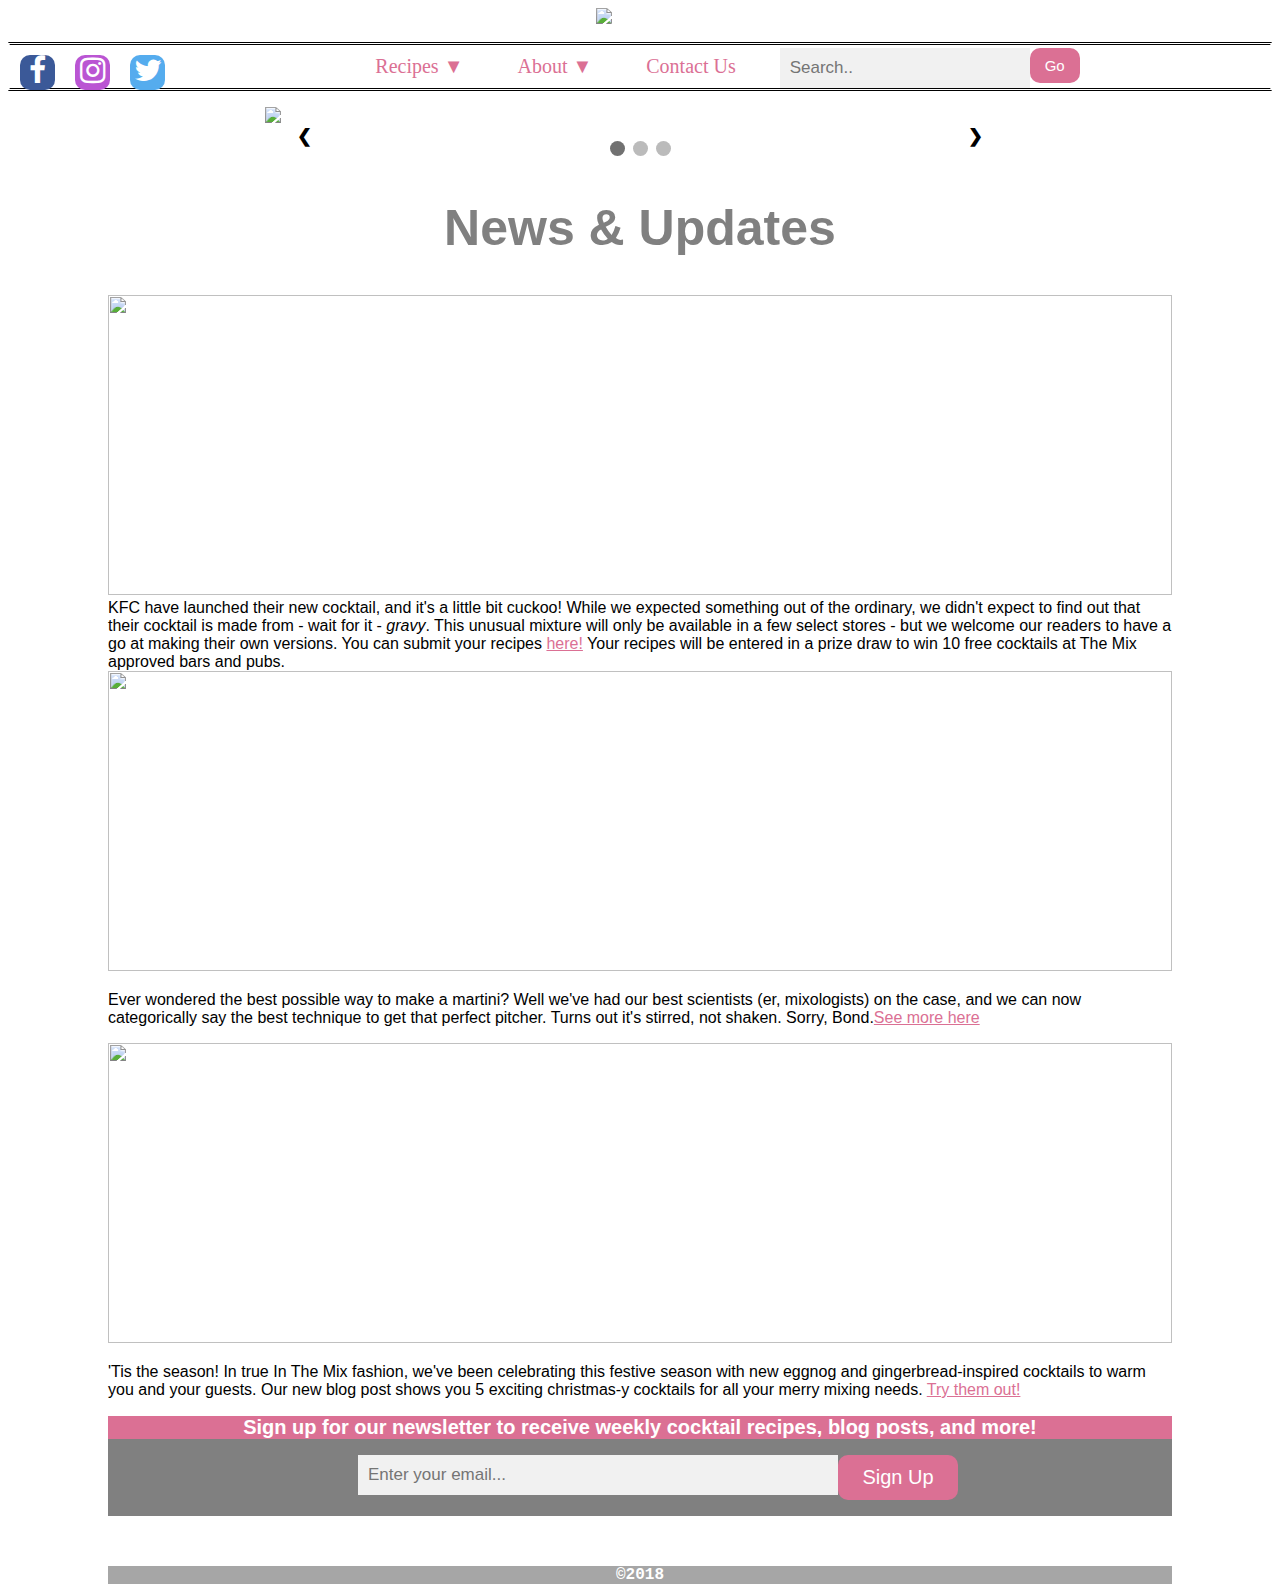
==== index.html @ 8f5e6e4d "some final touches on the text and content on the homepage" ====
<!DOCTYPE html>
<!--test -->
<html>
<head>
    <title>In The Mix</title>

  <script src="http://code.jquery.com/jquery-3.3.1.min.js"
  integrity="sha256-FgpCb/KJQlLNfOu91ta32o/NMZxltwRo8QtmkMRdAu8="
  crossorigin="anonymous"></script>


  <script src="Javascript/test.js"> </script>

  <link rel="stylesheet" href="https://maxcdn.bootstrapcdn.com/font-awesome/4.7.0/css/font-awesome.min.css">
  <link rel="stylesheet" href="https://stackpath.bootstrapcdn.com/bootstrap/4.1.3/css/bootstrap.min.css" integrity="sha384-MCw98/SFnGE8fJT3GXwEOngsV7Zt27NXFoaoApmYm81iuXoPkFOJwJ8ERdknLPMO" crossorigin="anonymous">
  <link rel="stylesheet" type="text/css" href="css/style.css">

</head>

<body> <!--- https://www.w3schools.com/jsref/tryit.asp?filename=tryjsref_onload --->
  <header>
    <a href="index.html"><img src="https://i.imgur.com/bLQ6swb.png" alt="In The Mix" class="banner"></a>
    <p>
        <div style="width:100%" class ="dropdowndivider">
    <div class="dropdown">
      <button class="dropbtn">Recipes ▼</button>
      <div class="dropdown-content">
        <ul>
          <li><a href="vodkarecipes.html">Vodka</a></li>
          <li><a href="rumrecipes.html">Rum</a></li>
          <li><a href="whiskyrecipes.html">Whisky</a></li>
          <li><a href="ginrecipes.html">Gin</a></li>
        </ul>
      </div>
    </div>
    <div class="dropdown">
      <button class="dropbtn">About ▼</button>
      <div class="dropdown-content">
        <ul>
          <li><a href="aboutus.html">Meet The Team</a></li>
          <li><a href="aboutus.html">What is In The Mix</a></li>
        </ul>
      </div>
    </div>
    <div class="dropdown">
      <button class="dropbtn">Contact Us</button>
    </div>
    <form class="search" action="/action_page.php">
      <input type="text" placeholder="Search.." name="search2">
      <button type="submit">Go</button>
    </form>
<a href="www.facebook.com" class="fa fa-facebook"></a>
<a href="www.instagram.com" class="fa fa-instagram"></a>
<a href="www.twitter.com" class="fa fa-twitter"></a>
    </div>
    </div>

  </header>
<p>
  <!--end of navigation-->
  <p>
    <div class="slideshow-container">
  <!-- Slideshow container -->

  <a href = "https://www.bbcgoodfood.com/howto/guide/christmas-cocktails-and-mocktails?fbclid=IwAR32cW6Tr5HwyahY4hqLYbpJCLDF4CrVRpMNIM2qB03fJPII6bGWRFmZG38"><img class="mySlides" src="https://i.imgur.com/0EDBvuY.png" style="width:100%">
  </a>
  <img class="mySlides" src="https://i.imgur.com/lAaRPHJ.png" style="width:100%">
  <img class="mySlides" src="https://i.imgur.com/MujJEMS.png" style="width:100%">

    <!-- Next and previous buttons -->
    <a class="prev" onclick="plusSlides(-1)">&#10094;</a>
    <a class="next" onclick="plusSlides(1)">&#10095;</a>
  </div>
  <br>

  <!-- The dots/circles -->
  <div style="text-align:center">
    <span class="dot" onclick="currentSlide(1)"></span>
    <span class="dot" onclick="currentSlide(2)"></span>
    <span class="dot" onclick="currentSlide(3)"></span>
  </div>

<!--text and contents of the website-->
<div class ="contents">
  <h1> News & Updates </h1>
  <div class="row">
    <div class = "col-md-4">
      <a href = "https://www.independent.co.uk/life-style/kfc-gravy-cocktail-recipes-finger-lickin-sour-the-southern-twist-a8160301.html">
      <img class = "blogimg" src = "https://static.independent.co.uk/s3fs-public/thumbnails/image/2018/01/15/15/kfc-gravy-cocktails-the-gravy-mary.jpg?w660" style="width:100%">
    </a>KFC have launched their new cocktail, and it's a little bit cuckoo! While we expected something out of the
    ordinary, we didn't expect to find out that their cocktail is made from - wait for it - <i>gravy</i>. This unusual mixture will
     only be available in a few select stores - but we welcome our readers to have a go at making their own versions.
     You can submit your recipes <a href = "contactus.html" class = "link"> here!</a> Your recipes will be entered in a prize
     draw to win 10 free cocktails at The Mix approved bars and pubs.    </div>
    <div class = "col-md-4">
      <a href = "https://www.independent.co.uk/life-style/food-and-drink/vodka-martini-recipe-cocktail-shaken-stirred-grey-goose-gin-and-tonic-alcohol-a8634221.html">
        <img class = "blogimg" src = "https://static.independent.co.uk/s3fs-public/thumbnails/image/2018/11/14/19/istock-90150166.jpg?w968" style="width:100%"></a>
<p>
      Ever wondered the best possible way to make a martini? Well we've had our best scientists (er, mixologists) on the case,
      and we can now categorically say the best technique to get that perfect pitcher. Turns out it's stirred, not shaken. Sorry, Bond.<a href = "whiskeyrecipes.html" class = "link">See more here </a>
    </div>
    <div class = "col-md-4" class = "blog">
        <img class = "blogimg" src = "https://i.imgur.com/ixCgyAi.jpg?1" style="width:100%">
        <p>
      'Tis the season! In true In The Mix fashion, we've been celebrating this festive season with new eggnog and
      gingerbread-inspired cocktails to warm you and your guests.  Our new blog post shows you 5 exciting christmas-y cocktails
      for all your merry mixing needs. <a href = "whiskeyrecipes.html" class = "link">Try them out!</a>
</div>
</div>
  <div class = "newsletter">
<p>
<p>
<h2> Sign up for our newsletter to receive weekly cocktail recipes, blog posts, and more!</h2>
<p>

  <form class="email">
    <input type="text" placeholder="Enter your email...">
    <button type="submit" onclick="newsletterthanks()" id="emailbtn">Sign Up</button>
  </form></div>
<p>
<br>
  <!-- footer table from here on out-->
  <footer>
  <div style="width:100%" class ="footercontents">
©2018
</div>
</footer>
</body>
</html>
---- css/style.css ----
/* Hide the images by default */
.mySlides {
  display: none;
}

 body {
  background-color: white;
}
header {
  text-align: center;
  background-size: cover;
  color: white;
}
a {
  color: white;
}
h1 {
  padding: 5px;
  text-align: center;
  font-size: 50px;
  color:  grey;
  font-family: "Lucida Sans Unicode", "Lucida Grande", sans-serif;
}
h2 {
  font-family: "Lucida Sans Unicode", "Lucida Grande", sans-serif;
  font-size: 20px;
  font-weight: bold;
  color:  white;
  background-color: #db7094;
  text-align : center;
}
ul {
  padding: 10px;
  background: rgba(0, 0, 0, 0.5);
}
li {
  display: inline;
  padding: 0px 10px 0px 10px;
}
@media (max-width: 500px) {

  li {
    display: block;
    padding: 5px;
  }

}

.social {
  display : inline;
}

.banner {
  align : center;
  height : 300px;
  width: 600px
}
/* drop down menu bar and search box*/
.dropbtn {
  padding: 10px;
  background-color: white;
  color: #db7094;
  padding: 10px;
font-size: 20px;
  border: none;
  font-family: cursive;
}
.dropdown {
  margin-right : 30px;
  position: relative;
  display: inline-block;
}
.dropdown-content {
  display: none;
  position: absolute;
  min-width: 10px;
  z-index: 1;
  font-family: cursive;
  color: white;
  font-size: 20px;
}
.dropdown-content a {
  color: white;
  margin-right: 30px;
  width: 100%;
  text-decoration: none;
  display: block;
}
.dropdowndivider {
  background-color: white;
  border-color: black;
  border-left: 2px;
  border-right: 2px;
  border-style: double;
}

.dropdown-content a:hover {background-color: #d43668;}
.dropdown:hover .dropdown-content {display: block;}
.dropdown:hover .dropbtn {background-color: #fdc2c2;}
/*search box and button*/

* {
    box-sizing: border-box;
}
form.search {
  display: inline-block;
  position: relative;
  width: 300px;
}

form.search input[type=text] {
    padding: 10px;
    font-size: 17px;
    border: none;
    width: 250px;
    background: #f1f1f1;
}


form.search button {
    float: right;
    height: 35px;
    width:50px;
    background: #db7094;
    color: white;
    font-size: 15px;
    text-align: center;
    text-decoration: none;
    border: none;
    border-radius: 10px;
    cursor: pointer;
}

form.search button:hover {
    background: #ee9fb9;
}

form.search::after {
    content: "";
    clear: both;
    display: table;
}

/*social media buttons*/

.fa {
  float:left;
  font-size: 30px;
  text-align: center;
  height: 35px;
  width:35px;
  text-decoration: none;
  margin: 10px;
  border-radius: 10px;
}
.fa:hover {
    opacity: 0.7;
}
.fa-twitter {
  background: #55ACEE;
  color: white;
}
.fa-facebook {
  background: #3B5998;
  color: white;
}

.fa-instagram {
  background: #BA55D3;
  color: white;
}

/*image slideshow*/

* {box-sizing:border-box}

/* Slideshow container */
.slideshow-container {
  max-width: 750px;
  position: relative;
  margin: auto;
}




/* Next & previous buttons */
.prev, .next {
  cursor: pointer;
  position: absolute;
  top: 50%;
  width: auto;
  margin-top: -22px;
  padding: 32px;
  color: black;
  font-weight: bold;
  font-size: 18px;
  border-radius: 0 3px 3px 0;
  user-select: none;
}

/* Position the "next button" to the right */
.next {
  right: 0;
  border-radius: 3px 0 0 3px;
}

/* On hover, add a black background color with a little bit see-through */
.prev:hover, .next:hover {
  background-color: rgba(0,0,0,0.8);
}

/* The dots/bullets/indicators */
.dot {
  cursor: pointer;
  height: 15px;
  width: 15px;
  margin: 0 2px;
  background-color: #bbb;
  border-radius: 50%;
  display: inline-block;
  transition: background-color 0.6s ease;
}

.active, .dot:hover {
  background-color: #717171;
}

/* Fading animation */
.fade {
  -webkit-animation-name: fade;
  -webkit-animation-duration: 1.5s;
  animation-name: fade;
  animation-duration: 1.5s;
}

@-webkit-keyframes fade {
  from {opacity: .4}
  to {opacity: 1}
}

@keyframes fade {
  from {opacity: .4}
  to {opacity: 1}
}
/*contents and body of homepage*/
.contents {
  font-size : 16px;
  font-family : arial;
  color : black;
  padding-right: 100px;
  padding-left: 100px;
}
.active, .contentsimg:hover {
    color: rgba(0,0,0,0.8);
}
.blogimg {
  height : 300px;
  width: 100%;
}
.blogimg:hover {
  opacity : 0.7;
  cursor: pointer;
  }

.blog {
  background-color: lightgrey;
}
.link {
  color : #db7094;
  text-decoration: underline;
}

.newsletter {
  background : grey;
  height: 100px;
}

/* form for newsletter*/

* {
    box-sizing: border-box;
}
form.email {
  width: 600px;
  margin-left: 250px;
}

form.email input[type=text] {
    padding: 10px;
    font-size: 17px;
    border: none;
    width: 80%;
    background: #f1f1f1;
    align:center;
}


form.email button {
    float: right;
    display: inline-block;
    height: 45px;
    width:20%;
    background: #db7094;
    color: white;
    font-size: 20px;
    text-align: center;
    text-decoration: none;
    border: none;
    border-radius: 10px;
    cursor: pointer;
}

form.email button:hover {
    background: #ee9fb9;
}

form.email::after {
    content: "";
    clear: both;
    display: table;
}

/*footer*/
footer {
    bottom: 0;
    width: 100%;
    border-top : 10px;
    border-top-width : 100%;
    border-top-color : black;
    background-color: #a6a6a6;
}
.footercontents {
  font-family: monospace;
  text-align : center;
  font size : 36px;
  font-weight : bold;
  color: white;
  background-color: #a6a6a6;
}


/*recipes*/
.ingredient {
  font-size: 50px;
  color:  #948195;
  font-family: cursive;
  text-align: center;
  padding: 1em;
}

.cocktail-image {
  width: inherit;
  height: inherit;
}

.cosmo {
  background-image: url(../images/cosmo.jpg);
}

.moscowmule {
  background-image: url(../images/moscow.jpg);
}

.image-container {
  position: relative;
}

.recipe {
  position: absolute;
    bottom: 0;
    right: 20px;
    background-color: none;
    color: black;
    padding-left: 20px;
    padding-right: 20px;
    text-align: center;
}

.recipe p {
  margin-bottom: 0;
  height: #px;
}

.alcoholcontent {
  position: inherit;
}

.name {
  text-align: center;
  font-family: cursive;
  font-size: 30px;
}

.cocktailimage {
  position: center;
}

.showdescription small {
  opacity :1;
}
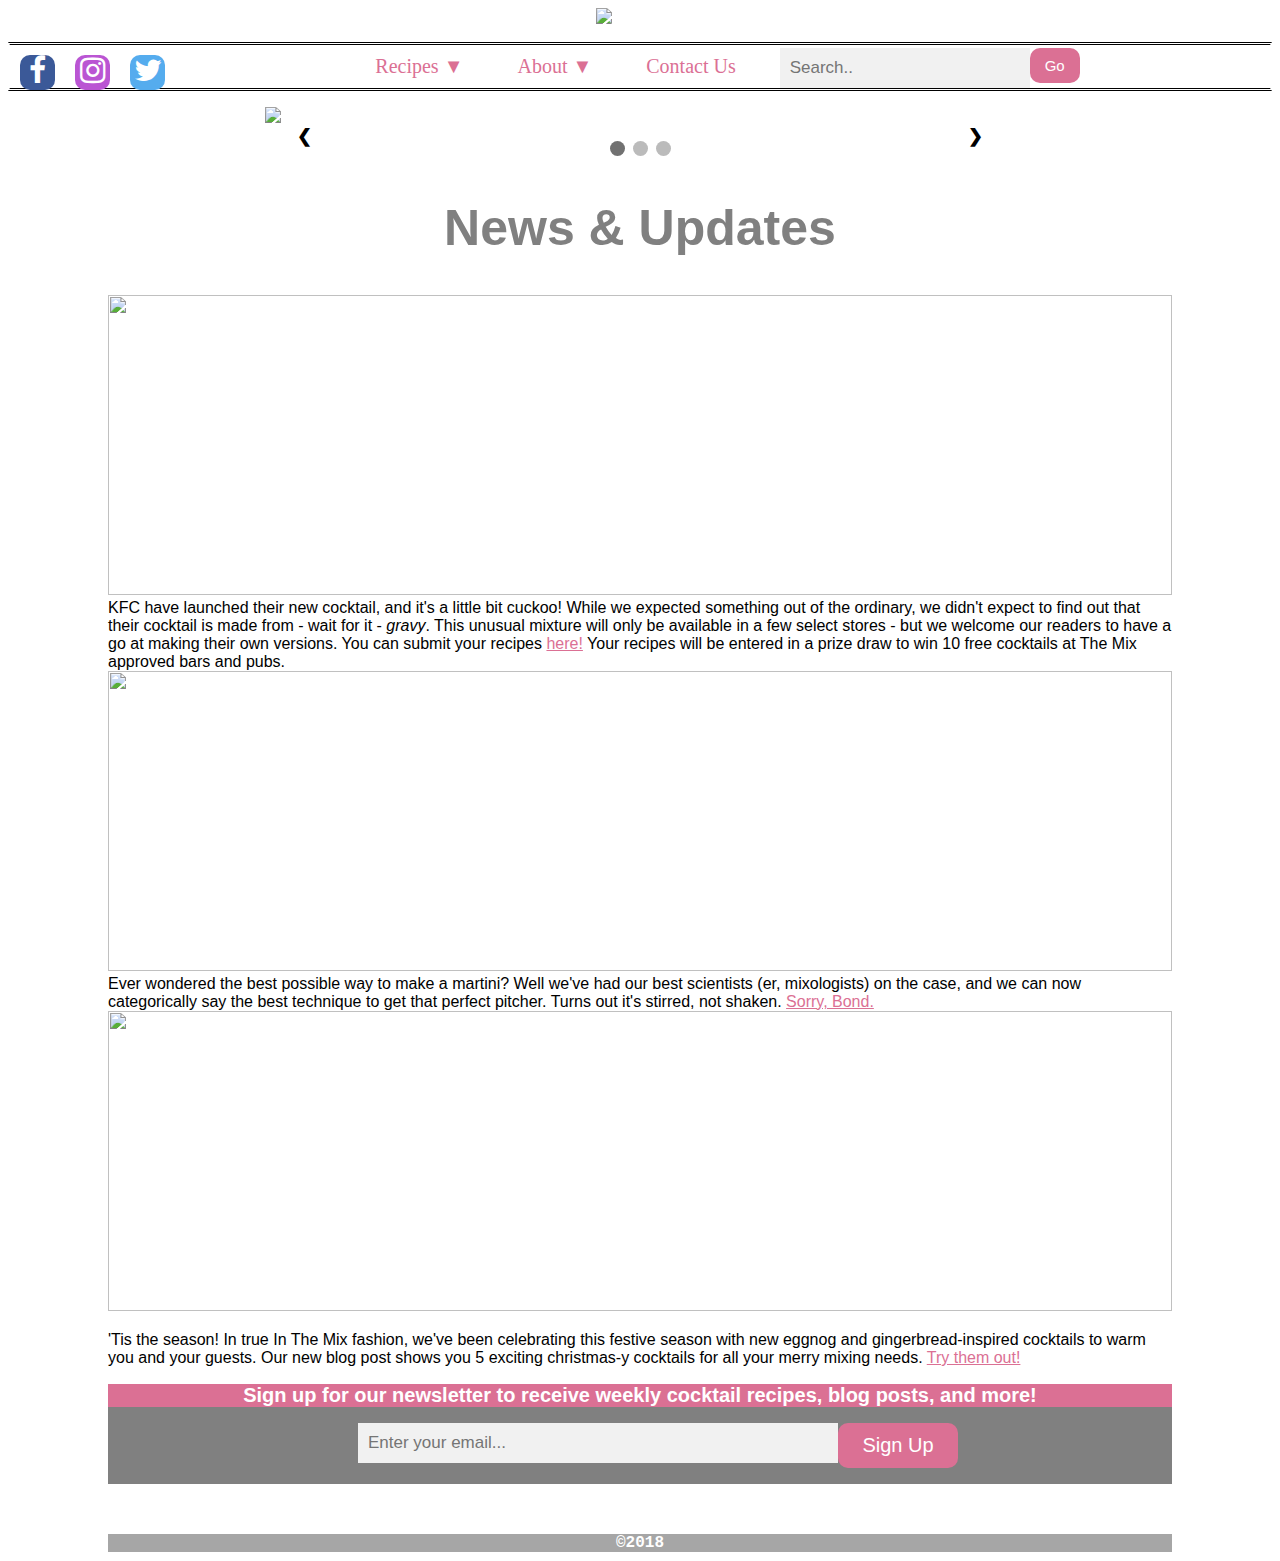
==== commit 917d493f: "updated overlay on the homepage images" ====
--- a/index.html
+++ b/index.html
@@ -1,6 +1,6 @@
 
 <!DOCTYPE html>
-<!--test -->
+
 <html>
 <head>
     <title>In The Mix</title>
@@ -18,7 +18,7 @@
 
 </head>
 
-<body> <!--- https://www.w3schools.com/jsref/tryit.asp?filename=tryjsref_onload --->
+<body>
   <header>
     <a href="index.html"><img src="https://i.imgur.com/bLQ6swb.png" alt="In The Mix" class="banner"></a>
     <p>
@@ -58,7 +58,8 @@
 
   </header>
 <p>
-  <!--end of navigation-->
+  <!--end of navigation and header contents-->
+
   <p>
     <div class="slideshow-container">
   <!-- Slideshow container -->
@@ -81,27 +82,34 @@
     <span class="dot" onclick="currentSlide(3)"></span>
   </div>
 
-<!--text and contents of the website-->
+<!--News & Updates section-->
 <div class ="contents">
   <h1> News & Updates </h1>
   <div class="row">
     <div class = "col-md-4">
+      <div class="container">
       <a href = "https://www.independent.co.uk/life-style/kfc-gravy-cocktail-recipes-finger-lickin-sour-the-southern-twist-a8160301.html">
       <img class = "blogimg" src = "https://static.independent.co.uk/s3fs-public/thumbnails/image/2018/01/15/15/kfc-gravy-cocktails-the-gravy-mary.jpg?w660" style="width:100%">
+      <div class="overlay">KFC Launch New Cocktail</div></div>
     </a>KFC have launched their new cocktail, and it's a little bit cuckoo! While we expected something out of the
     ordinary, we didn't expect to find out that their cocktail is made from - wait for it - <i>gravy</i>. This unusual mixture will
      only be available in a few select stores - but we welcome our readers to have a go at making their own versions.
      You can submit your recipes <a href = "contactus.html" class = "link"> here!</a> Your recipes will be entered in a prize
      draw to win 10 free cocktails at The Mix approved bars and pubs.    </div>
     <div class = "col-md-4">
+      <div class = "container">
       <a href = "https://www.independent.co.uk/life-style/food-and-drink/vodka-martini-recipe-cocktail-shaken-stirred-grey-goose-gin-and-tonic-alcohol-a8634221.html">
         <img class = "blogimg" src = "https://static.independent.co.uk/s3fs-public/thumbnails/image/2018/11/14/19/istock-90150166.jpg?w968" style="width:100%"></a>
-<p>
+        <div class="overlay">How to Make the Best Martini</div> </div>
       Ever wondered the best possible way to make a martini? Well we've had our best scientists (er, mixologists) on the case,
-      and we can now categorically say the best technique to get that perfect pitcher. Turns out it's stirred, not shaken. Sorry, Bond.<a href = "whiskeyrecipes.html" class = "link">See more here </a>
+      and we can now categorically say the best technique to get that perfect pitcher. Turns out it's stirred,
+      not shaken. <a href = "whiskeyrecipes.html" class = "link"> Sorry, Bond. </a>
     </div>
     <div class = "col-md-4" class = "blog">
+      <div class = "container">
         <img class = "blogimg" src = "https://i.imgur.com/ixCgyAi.jpg?1" style="width:100%">
+      <div class="overlay">Christmas Cocktail Recipes</div></div>
+
         <p>
       'Tis the season! In true In The Mix fashion, we've been celebrating this festive season with new eggnog and
       gingerbread-inspired cocktails to warm you and your guests.  Our new blog post shows you 5 exciting christmas-y cocktails
--- a/css/style.css
+++ b/css/style.css
@@ -19,12 +19,11 @@
   text-align: center;
   font-size: 50px;
   color:  grey;
-  font-family: "Lucida Sans Unicode", "Lucida Grande", sans-serif;
+  font-family: "Lucida Sans Unicode", sans-serif;
 }
 h2 {
-  font-family: "Lucida Sans Unicode", "Lucida Grande", sans-serif;
+  font-family: 'Quicksand', sans-serif;
   font-size: 20px;
-  font-weight: bold;
   color:  white;
   background-color: #db7094;
   text-align : center;
@@ -152,6 +151,7 @@
   text-decoration: none;
   margin: 10px;
   border-radius: 10px;
+  border-width: 2px;
 }
 .fa:hover {
     opacity: 0.7;
@@ -262,7 +262,34 @@
   opacity : 0.7;
   cursor: pointer;
   }
-
+/*overlay for news items*/
+* {box-sizing: border-box;}
+
+.container {
+  position: relative;
+  width: 100%;
+}
+
+.overlay {
+  position: absolute;
+  bottom: 0;
+  background: rgb(0, 0, 0);
+  background: rgba(0, 0, 0, 0.5); /* Black see-through */
+  color: #f1f1f1;
+  width: 100%;
+  transition: .5s ease;
+  opacity:0;
+  color: white;
+  font-size: 20px;
+  font-family: 'Quicksand', sans-serif;
+  padding: 20px;
+  text-align: center;
+}
+
+.container:hover .overlay {
+  opacity: 1;
+}
+/*text for news & blog*/
 .blog {
   background-color: lightgrey;
 }
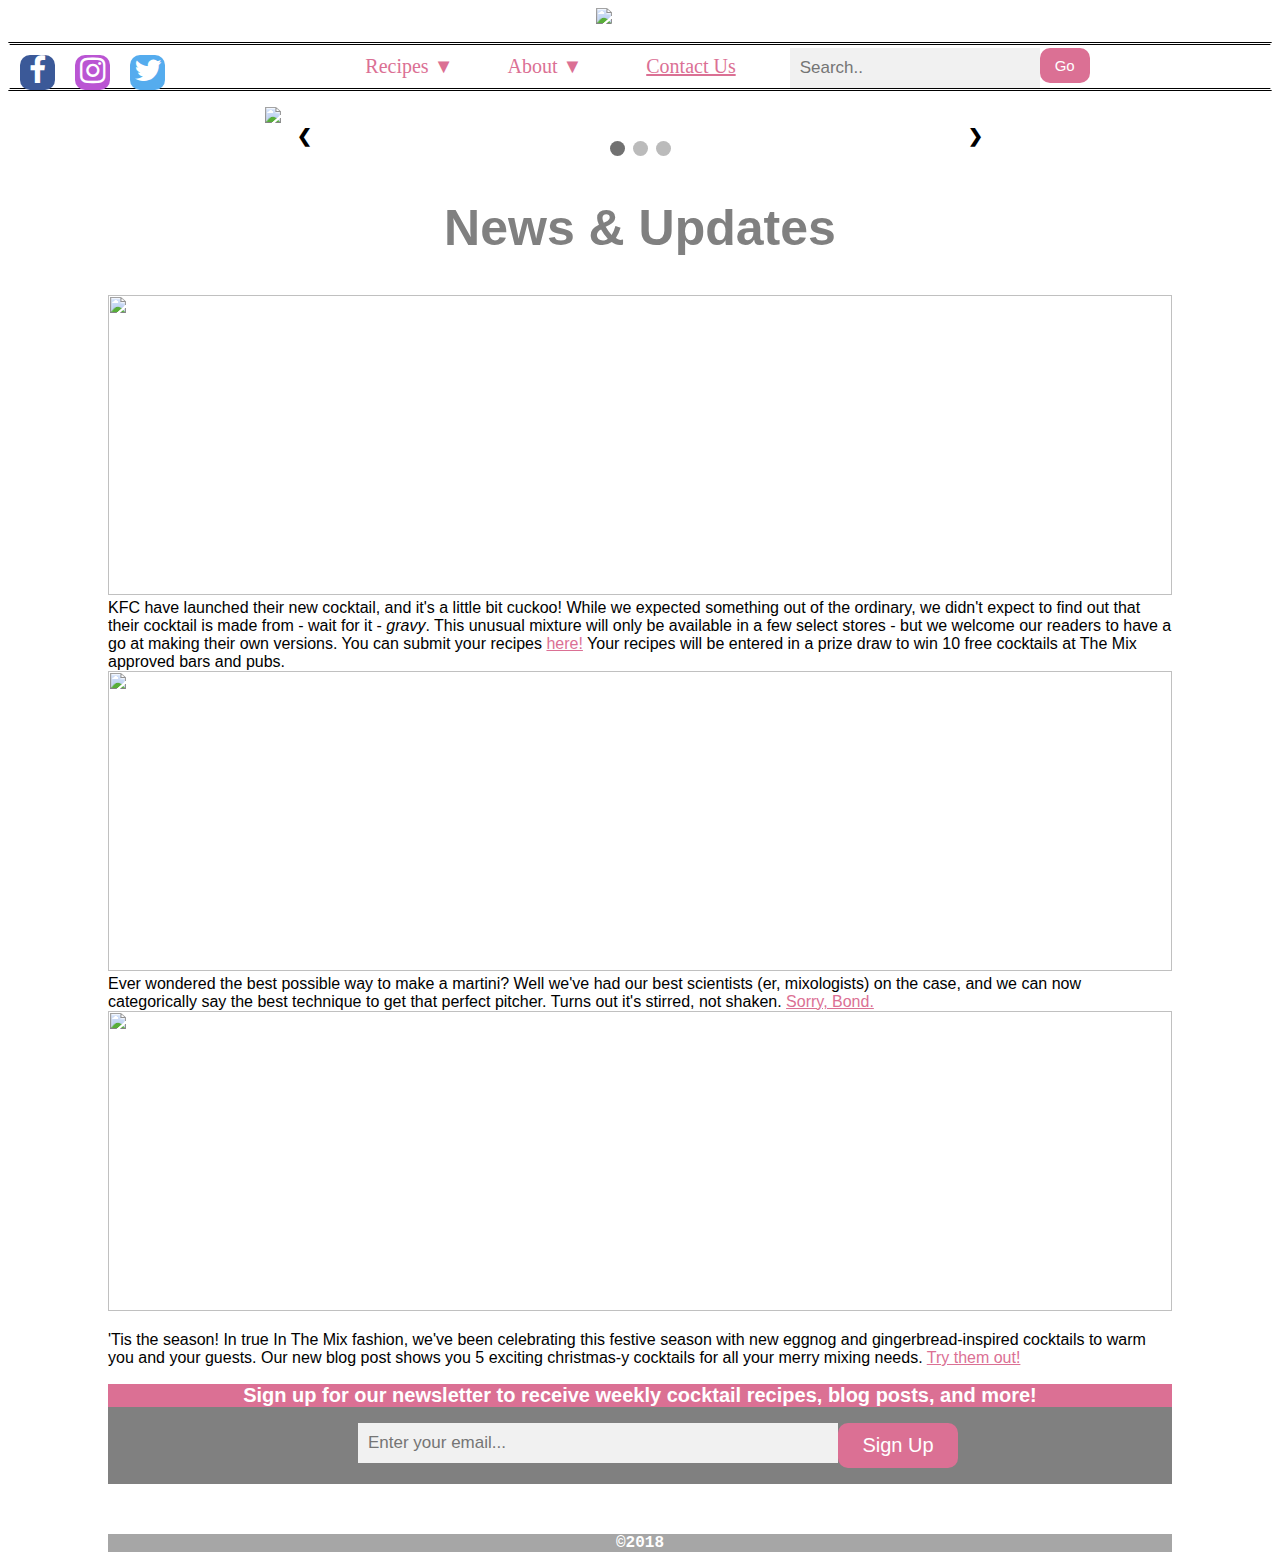
==== commit 3440a386: "added the contact us link" ====
--- a/index.html
+++ b/index.html
@@ -44,7 +44,7 @@
       </div>
     </div>
     <div class="dropdown">
-      <button class="dropbtn">Contact Us</button>
+      <button class="dropbtn"><a href="contactus.html" class = "dropbtn">Contact Us<a></button>
     </div>
     <form class="search" action="/action_page.php">
       <input type="text" placeholder="Search.." name="search2">
--- a/css/style.css
+++ b/css/style.css
@@ -96,6 +96,7 @@
 .dropdown-content a:hover {background-color: #d43668;}
 .dropdown:hover .dropdown-content {display: block;}
 .dropdown:hover .dropbtn {background-color: #fdc2c2;}
+.dropbtn a:hover {background-color: #d43668; text-decoration: none; color:#ed8eac}
 /*search box and button*/
 
 * {
@@ -155,6 +156,7 @@
 }
 .fa:hover {
     opacity: 0.7;
+    text-decoration: none;
 }
 .fa-twitter {
   background: #55ACEE;
@@ -295,7 +297,6 @@
 }
 .link {
   color : #db7094;
-  text-decoration: underline;
 }
 
 .newsletter {
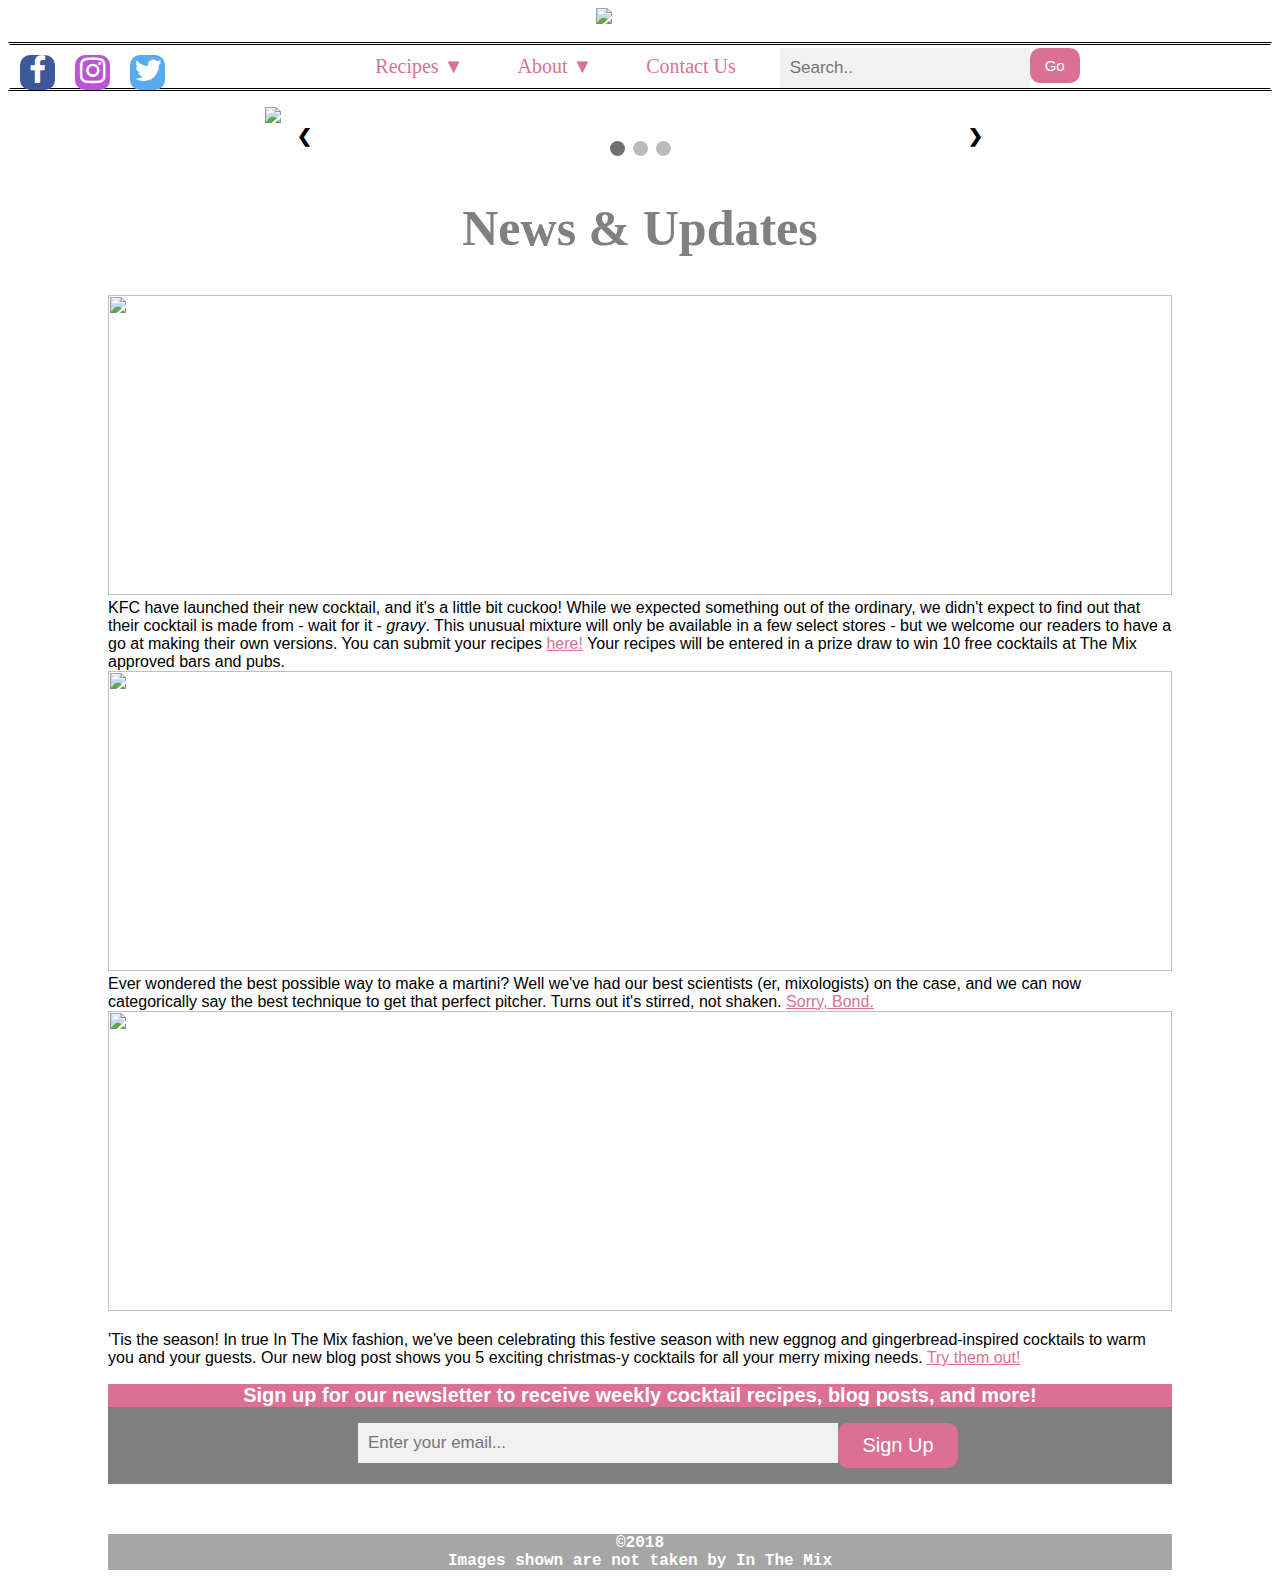
==== commit fd9044cb: "social media hover updates" ====
--- a/index.html
+++ b/index.html
@@ -44,7 +44,7 @@
       </div>
     </div>
     <div class="dropdown">
-      <button class="dropbtn"><a href="contactus.html" class = "dropbtn">Contact Us<a></button>
+      <button class="dropbtn">Contact Us</button>
     </div>
     <form class="search" action="/action_page.php">
       <input type="text" placeholder="Search.." name="search2">
@@ -131,7 +131,8 @@
   <!-- footer table from here on out-->
   <footer>
   <div style="width:100%" class ="footercontents">
-©2018
+©2018<br>
+Images shown are not taken by In The Mix
 </div>
 </footer>
 </body>
--- a/css/style.css
+++ b/css/style.css
@@ -19,7 +19,7 @@
   text-align: center;
   font-size: 50px;
   color:  grey;
-  font-family: "Lucida Sans Unicode", sans-serif;
+  font-family: cursive;
 }
 h2 {
   font-family: 'Quicksand', sans-serif;
@@ -96,7 +96,6 @@
 .dropdown-content a:hover {background-color: #d43668;}
 .dropdown:hover .dropdown-content {display: block;}
 .dropdown:hover .dropbtn {background-color: #fdc2c2;}
-.dropbtn a:hover {background-color: #d43668; text-decoration: none; color:#ed8eac}
 /*search box and button*/
 
 * {
@@ -297,6 +296,7 @@
 }
 .link {
   color : #db7094;
+  text-decoration: underline;
 }
 
 .newsletter {
@@ -420,6 +420,17 @@
   font-size: 30px;
 }
 
+.namerum {
+  text-align: center;
+  font-family: cursive;
+  font-size: 30px;
+  color: white;
+}
+
+.detailsrum {
+  color: white;
+}
+
 .cocktailimage {
   position: center;
 }
@@ -427,3 +438,23 @@
 .showdescription small {
   opacity :1;
 }
+
+.beaker {
+  fill: 000;
+  stroke: white;
+}
+
+h6 {
+  text-align: center;
+}
+
+.namegin {
+  text-align: center;
+  font-family: cursive;
+  font-size: 30px;
+  color: white;
+}
+
+.detailsgin {
+  color: white;
+}
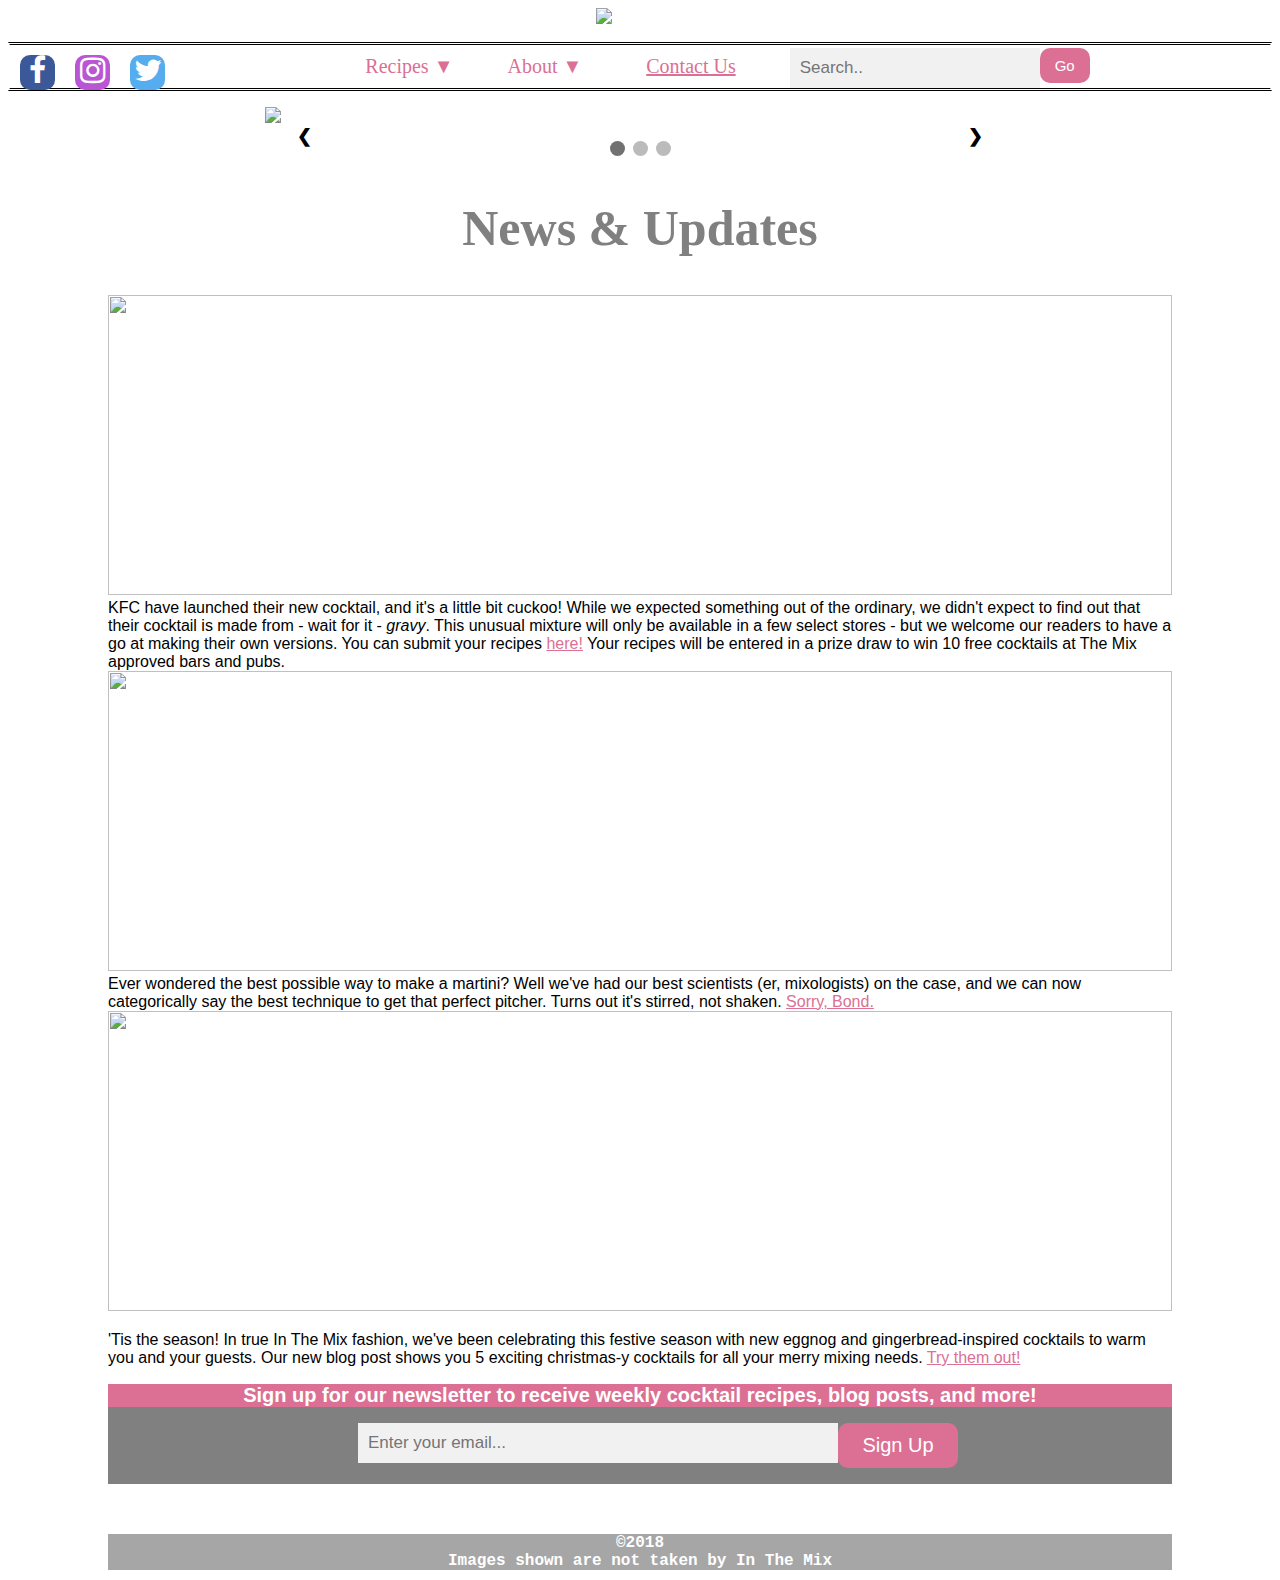
==== commit a3aa5b96: "navigation button updates" ====
--- a/index.html
+++ b/index.html
@@ -44,7 +44,7 @@
       </div>
     </div>
     <div class="dropdown">
-      <button class="dropbtn">Contact Us</button>
+      <button class="dropbtn"><a href="contactus.html">Contact Us</a></button>
     </div>
     <form class="search" action="/action_page.php">
       <input type="text" placeholder="Search.." name="search2">
--- a/css/style.css
+++ b/css/style.css
@@ -60,7 +60,7 @@
   background-color: white;
   color: #db7094;
   padding: 10px;
-font-size: 20px;
+  font-size: 20px;
   border: none;
   font-family: cursive;
 }
@@ -92,10 +92,18 @@
   border-right: 2px;
   border-style: double;
 }
-
+.dropbtn a{  padding: 10px;
+  background-color: white;
+  color: #db7094;
+  padding: 10px;
+font-size: 20px;
+  border: none;
+  font-family: cursive;
+}
 .dropdown-content a:hover {background-color: #d43668;}
 .dropdown:hover .dropdown-content {display: block;}
 .dropdown:hover .dropbtn {background-color: #fdc2c2;}
+.dropbtn a:hover {background-color: #fdc2c2; text-decoration: none;}
 /*search box and button*/
 
 * {
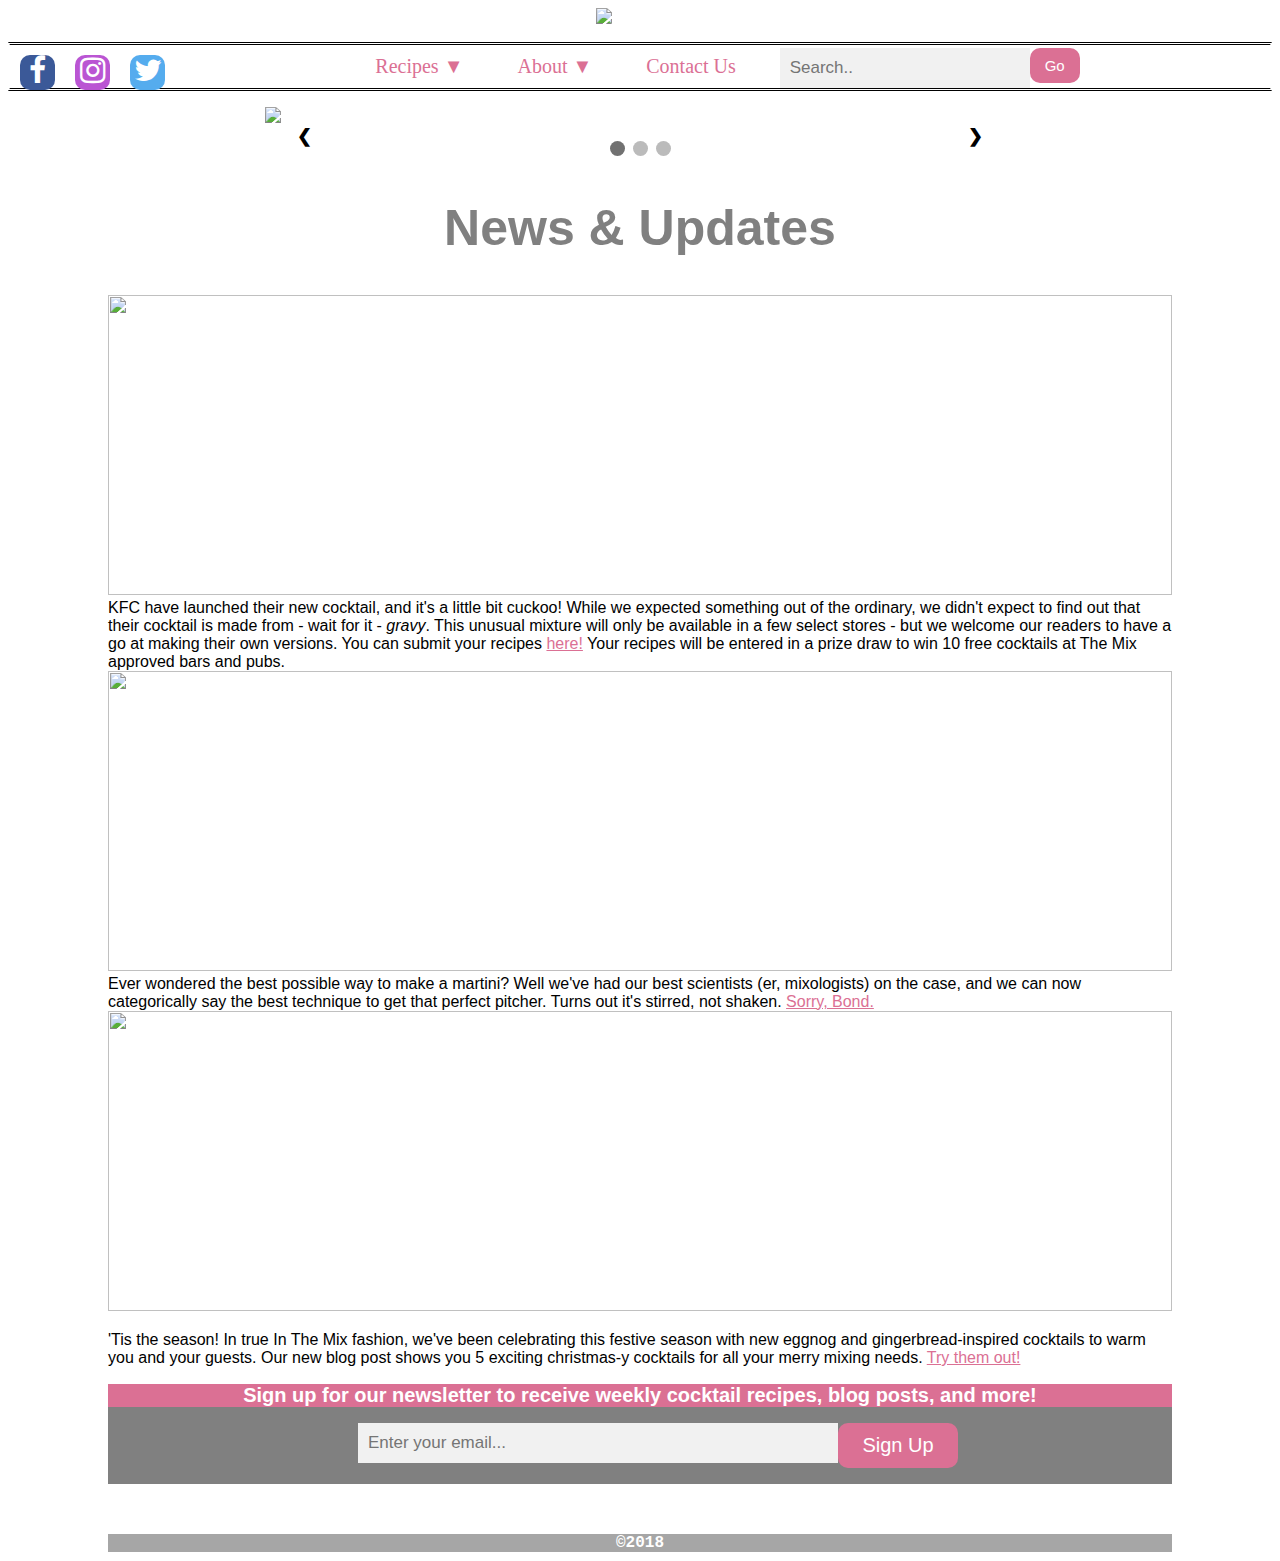
==== commit 62cafb59: "Merge branch 'master' of https://github.com/kerrydouglas/cfg-cocktails" ====
--- a/index.html
+++ b/index.html
@@ -44,7 +44,7 @@
       </div>
     </div>
     <div class="dropdown">
-      <button class="dropbtn"><a href="contactus.html">Contact Us</a></button>
+      <button class="dropbtn">Contact Us</button>
     </div>
     <form class="search" action="/action_page.php">
       <input type="text" placeholder="Search.." name="search2">
@@ -131,8 +131,7 @@
   <!-- footer table from here on out-->
   <footer>
   <div style="width:100%" class ="footercontents">
-©2018<br>
-Images shown are not taken by In The Mix
+©2018
 </div>
 </footer>
 </body>
--- a/css/style.css
+++ b/css/style.css
@@ -19,7 +19,7 @@
   text-align: center;
   font-size: 50px;
   color:  grey;
-  font-family: cursive;
+  font-family: "Lucida Sans Unicode", sans-serif;
 }
 h2 {
   font-family: 'Quicksand', sans-serif;
@@ -28,6 +28,12 @@
   background-color: #db7094;
   text-align : center;
 }
+h3 {
+  font-family: "Lucida Sans Unicode", "Lucina Grande", sans-serif;
+  font-size: 16px;
+  color: black;
+  text-align: center;
+}
 ul {
   padding: 10px;
   background: rgba(0, 0, 0, 0.5);
@@ -60,7 +66,7 @@
   background-color: white;
   color: #db7094;
   padding: 10px;
-  font-size: 20px;
+font-size: 20px;
   border: none;
   font-family: cursive;
 }
@@ -92,18 +98,10 @@
   border-right: 2px;
   border-style: double;
 }
-.dropbtn a{  padding: 10px;
-  background-color: white;
-  color: #db7094;
-  padding: 10px;
-font-size: 20px;
-  border: none;
-  font-family: cursive;
-}
+
 .dropdown-content a:hover {background-color: #d43668;}
 .dropdown:hover .dropdown-content {display: block;}
 .dropdown:hover .dropbtn {background-color: #fdc2c2;}
-.dropbtn a:hover {background-color: #fdc2c2; text-decoration: none;}
 /*search box and button*/
 
 * {
@@ -163,7 +161,6 @@
 }
 .fa:hover {
     opacity: 0.7;
-    text-decoration: none;
 }
 .fa-twitter {
   background: #55ACEE;
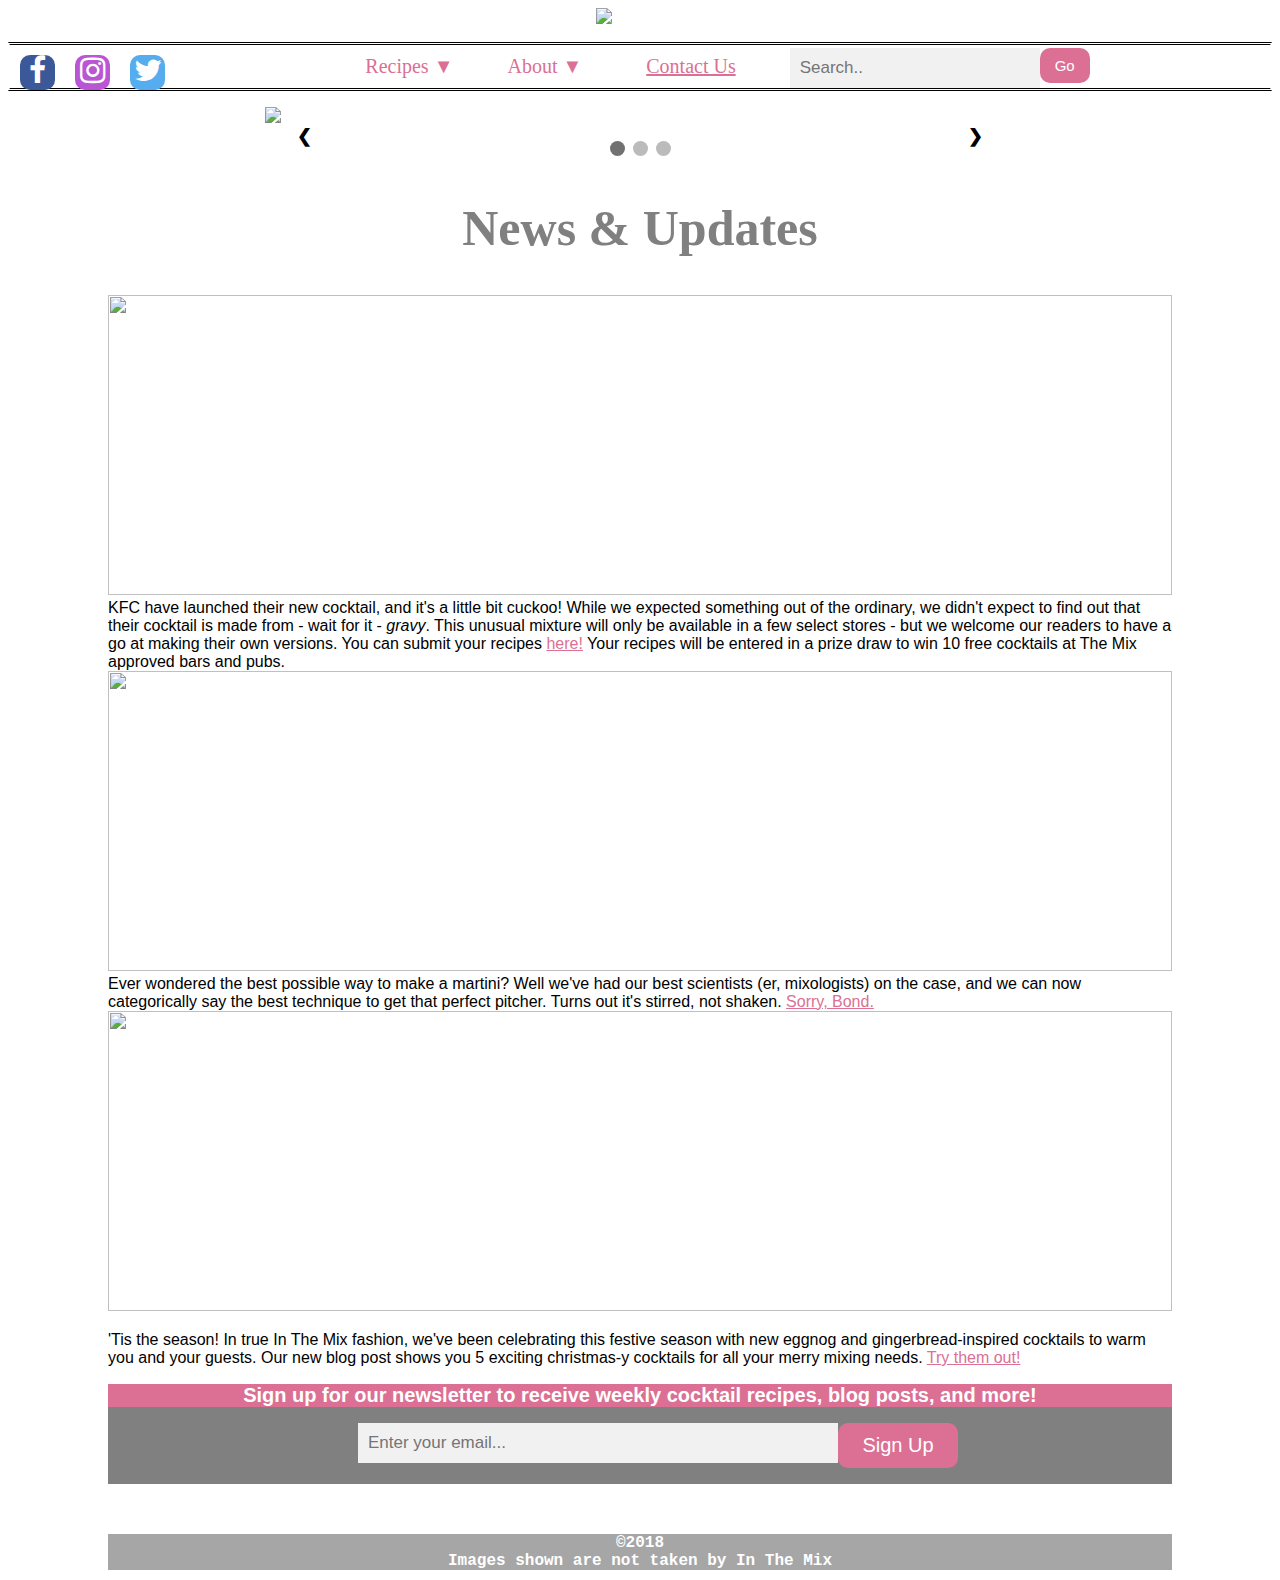
==== commit 0eb68dc2: "Merge pull request #14 from kerrydouglas/final" ====
--- a/index.html
+++ b/index.html
@@ -44,7 +44,7 @@
       </div>
     </div>
     <div class="dropdown">
-      <button class="dropbtn">Contact Us</button>
+      <button class="dropbtn"><a href="contactus.html">Contact Us</a></button>
     </div>
     <form class="search" action="/action_page.php">
       <input type="text" placeholder="Search.." name="search2">
@@ -131,7 +131,8 @@
   <!-- footer table from here on out-->
   <footer>
   <div style="width:100%" class ="footercontents">
-©2018
+©2018<br>
+Images shown are not taken by In The Mix
 </div>
 </footer>
 </body>
--- a/css/style.css
+++ b/css/style.css
@@ -19,7 +19,7 @@
   text-align: center;
   font-size: 50px;
   color:  grey;
-  font-family: "Lucida Sans Unicode", sans-serif;
+  font-family: cursive;
 }
 h2 {
   font-family: 'Quicksand', sans-serif;
@@ -66,7 +66,7 @@
   background-color: white;
   color: #db7094;
   padding: 10px;
-font-size: 20px;
+  font-size: 20px;
   border: none;
   font-family: cursive;
 }
@@ -98,10 +98,18 @@
   border-right: 2px;
   border-style: double;
 }
-
+.dropbtn a{  padding: 10px;
+  background-color: white;
+  color: #db7094;
+  padding: 10px;
+font-size: 20px;
+  border: none;
+  font-family: cursive;
+}
 .dropdown-content a:hover {background-color: #d43668;}
 .dropdown:hover .dropdown-content {display: block;}
 .dropdown:hover .dropbtn {background-color: #fdc2c2;}
+.dropbtn a:hover {background-color: #fdc2c2; text-decoration: none;}
 /*search box and button*/
 
 * {
@@ -161,6 +169,7 @@
 }
 .fa:hover {
     opacity: 0.7;
+    text-decoration: none;
 }
 .fa-twitter {
   background: #55ACEE;
@@ -463,3 +472,6 @@
 .detailsgin {
   color: white;
 }
+.ingredient h1{
+  font-family: cursive;
+}
